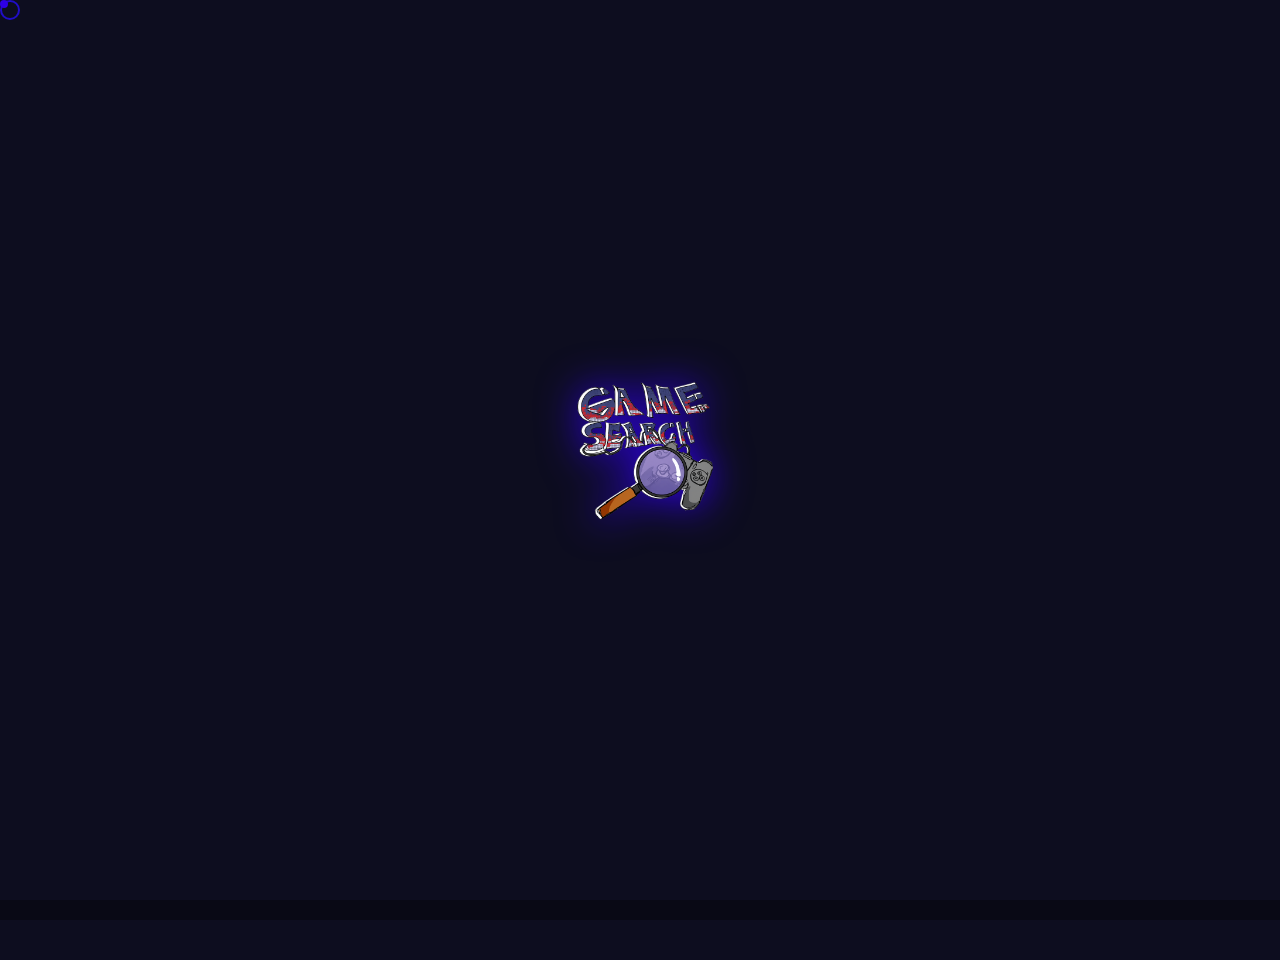
==== home-moderna.html @ 26bb9b79 "feat: mover nova Home moderna para home-moderna.html e restaurar index.html" ====
<!DOCTYPE html>
<html lang="pt-BR">

<head>
    <meta charset="UTF-8">
    <meta name="viewport" content="width=device-width, initial-scale=1.0">
    <meta name="base-path" content="">
    <title>Game Search — Home Moderna</title>
    <link rel="stylesheet" href="assets/css/global.css">
    <link rel="stylesheet" href="assets/css/PixelBlast.css">
    <link rel="stylesheet" href="assets/css/home-moderna.css">
    <link rel="stylesheet" href="https://cdnjs.cloudflare.com/ajax/libs/font-awesome/6.4.0/css/all.min.css">
    <style>
        /* Estilos específicos para a home-moderna se necessário */
        body {
            overflow-x: hidden;
            background: #0d0d1f;
        }
        
        .layout-principal {
            display: flex;
            flex-direction: column;
            align-items: center;
            width: 100%;
            min-height: 100vh;
        }
    </style>
</head>

<body>
    <!-- Splash Screen -->
    <div id="splash-screen">
        <img src="assets/img/logo.png" alt="Logo" class="splash-logo">
    </div>

    <!-- Cursor Gamer -->
    <div class="cursor-gamer"></div>
    <div class="cursor-follower"></div>

    <!-- Background Animado -->
    <canvas id="bg-canvas"></canvas>

    <div class="layout-principal">
        <!-- Hero Section Moderna -->
        <section class="hero-moderna fade-in">
            <h1 class="hero-titulo">Game Search</h1>
            <div class="texto-rotativo">
                <span class="typing-text"></span>
            </div>
            <p style="color: var(--cor-texto-muted); max-width: 600px; text-align: center;">Explore milhares de títulos, acompanhe lançamentos e encontre sua próxima grande experiência gamer em um só lugar.</p>
            <div style="margin-top: 30px;">
                <a href="index.html" class="botao-detalhes hover-scale">Entrar na Plataforma</a>
            </div>
        </section>

        <!-- Carrossel de Logotipos -->
        <div class="logos-container fade-in">
            <div class="logos-track">
                <!-- Logos (Duplicados para loop infinito) -->
                <img src="https://upload.wikimedia.org/wikipedia/commons/0/00/PlayStation_logo.svg" alt="PlayStation" class="logo-item">
                <img src="https://upload.wikimedia.org/wikipedia/commons/f/f9/Xbox_one_logo.svg" alt="Xbox" class="logo-item">
                <img src="https://upload.wikimedia.org/wikipedia/commons/8/83/Steam_icon_logo.svg" alt="Steam" class="logo-item">
                <img src="https://upload.wikimedia.org/wikipedia/commons/3/31/Epic_Games_logo.svg" alt="Epic Games" class="logo-item">
                <img src="https://upload.wikimedia.org/wikipedia/commons/0/0d/Electronic_Arts_logo.svg" alt="EA" class="logo-item">
                <img src="https://upload.wikimedia.org/wikipedia/commons/7/78/Ubisoft_logo.svg" alt="Ubisoft" class="logo-item">
                <img src="https://upload.wikimedia.org/wikipedia/en/2/23/Battle.net_Logo.svg" alt="Battle.net" class="logo-item">
                <img src="https://upload.wikimedia.org/wikipedia/commons/0/0b/Nintendo_logo.svg" alt="Nintendo" class="logo-item">
                <img src="https://upload.wikimedia.org/wikipedia/commons/7/73/Discord_Color_Text_Logo.svg" alt="Discord" class="logo-item">
                <img src="https://upload.wikimedia.org/wikipedia/commons/5/53/Rockstar_Games_Logo.svg" alt="Rockstar" class="logo-item">
                <!-- Duplicate for loop -->
                <img src="https://upload.wikimedia.org/wikipedia/commons/0/00/PlayStation_logo.svg" alt="PlayStation" class="logo-item">
                <img src="https://upload.wikimedia.org/wikipedia/commons/f/f9/Xbox_one_logo.svg" alt="Xbox" class="logo-item">
                <img src="https://upload.wikimedia.org/wikipedia/commons/8/83/Steam_icon_logo.svg" alt="Steam" class="logo-item">
                <img src="https://upload.wikimedia.org/wikipedia/commons/3/31/Epic_Games_logo.svg" alt="Epic Games" class="logo-item">
                <img src="https://upload.wikimedia.org/wikipedia/commons/0/0d/Electronic_Arts_logo.svg" alt="EA" class="logo-item">
                <img src="https://upload.wikimedia.org/wikipedia/commons/7/78/Ubisoft_logo.svg" alt="Ubisoft" class="logo-item">
                <img src="https://upload.wikimedia.org/wikipedia/en/2/23/Battle.net_Logo.svg" alt="Battle.net" class="logo-item">
                <img src="https://upload.wikimedia.org/wikipedia/commons/0/0b/Nintendo_logo.svg" alt="Nintendo" class="logo-item">
                <img src="https://upload.wikimedia.org/wikipedia/commons/7/73/Discord_Color_Text_Logo.svg" alt="Discord" class="logo-item">
                <img src="https://upload.wikimedia.org/wikipedia/commons/5/53/Rockstar_Games_Logo.svg" alt="Rockstar" class="logo-item">
            </div>
        </div>
    </div>

    <script src="assets/js/global.js"></script>
    <script src="assets/js/home-moderna.js"></script>
</body>

</html>
---- assets/css/global.css ----
/* ─── VIEW TRANSITIONS ──────────────────────────────────────────────────────── */
             
             @view-transition {
                 navigation: auto;
             }
             /* ─── GOOGLE FONTS ──────────────────────────────────────────────────────────── */
             
             @import url('https://fonts.googleapis.com/css2?family=Cinzel:wght@400;600;700;900&family=Open+Sans:wght@300;400;500;600;700&display=swap');

             /* ─── LOCAL FONTS ───────────────────────────────────────────────────────────── */
             @font-face {
                 font-family: 'Game Paused';
                 src: url('../fonts/game-paused.otf') format('opentype');
                 font-weight: normal;
                 font-style: normal;
             }
             /* ─── CSS RESET & BASE ──────────────────────────────────────────────────────── */
             
             html {
                 scroll-behavior: smooth;
             }
             
             * {
                 margin: 0;
                 padding: 0;
                 box-sizing: border-box;
             }
             /* ─── DESIGN TOKENS ─────────────────────────────────────────────────────────── */
             
              :root {
                 /* Cores */
                 --cor-fundo: #0d0d1f;
                 --cor-lateral: #1a1a2e;
                 --cor-primaria: #2e00e6;
                 --cor-primaria-hover: #4a1fff;
                 --cor-texto: #ffffff;
                 --cor-texto-muted: rgba(255, 255, 255, 0.6);
                 --cor-hover: #2a2a4a;
                 --cor-tag: #1a1a4a;
                 --cor-dropdown: #12122a;
                 --cor-borda: rgba(255, 255, 255, 0.08);
                 --cor-borda-forte: rgba(255, 255, 255, 0.15);
                 /* Tipografia */
                 --font-titulo: 'Game Paused', sans-serif;
                 --font-corpo: 'Game Paused', sans-serif;
                 /* Tamanhos de fonte */
                 --fs-xs: 0.7rem;
                 --fs-sm: 0.8rem;
                 --fs-base: 0.9rem;
                 --fs-md: 1rem;
                 --fs-lg: 1.2rem;
                 --fs-xl: 1.5rem;
                 --fs-2xl: 2rem;
                 --fs-3xl: 2.5rem;
                 /* Layout */
                 --sidebar-width: 200px;
                 --sidebar-collapsed: 60px;
                 --border-radius-sm: 8px;
                 --border-radius: 12px;
                 --border-radius-lg: 20px;
                 --border-radius-xl: 30px;
                 /* Efeitos */
                 --transition-speed: 0.4s;
                 --transition-fast: 0.2s;
                 --animation-display: block;
                 /* Controle global de animações */
                 --shadow: 0 4px 15px rgba(0, 0, 0, 0.3);
                 --shadow-card: 0 8px 25px rgba(0, 0, 0, 0.4);
                 --shadow-glow: 0 0 20px rgba(46, 0, 230, 0.25);
                 --shadow-glow-hover: 0 0 35px rgba(46, 0, 230, 0.45);
             }
             /* ─── BODY & LAYOUT BASE ────────────────────────────────────────────────────── */
             
             body {
                 margin: 0;
                 min-height: 100vh;
                 background: #0d0d1f; /* Fallback color */
                 background-image: none;
                 background-size: cover;
                 background-position: center;
                 background-repeat: no-repeat;
                 background-attachment: fixed;
                 /* opcional */
                 color: var(--cor-texto);
                 font-family: var(--font-corpo);
                 font-size: var(--fs-base);
                 line-height: 1.6;
                 overflow-x: hidden;
                 -webkit-font-smoothing: antialiased;
             }
             
             .layout-principal {
                 display: flex;
                 min-height: 100vh;
             }
             /* ─── BARRA LATERAL ─────────────────────────────────────────────────────────── */
             
             .barra-lateral {
                 width: var(--sidebar-width);
                 background-color: var(--cor-lateral);
                 padding: 24px 12px;
                 position: fixed;
                 top: 0;
                 left: 0;
                 height: 100vh;
                 border-right: 1px solid var(--cor-borda);
                 border-left: 3px solid var(--cor-primaria);
                 z-index: 2000;
                 display: flex;
                 flex-direction: column;
                 gap: 16px;
                 overflow-y: auto;
                 overflow-x: hidden;
                 transition: width var(--transition-speed) cubic-bezier(0.4, 0, 0.2, 1), transform var(--transition-speed) cubic-bezier(0.4, 0, 0.2, 1);
             }
             
             body.sidebar-fechada .barra-lateral {
                 width: var(--sidebar-collapsed);
             }
             
             @media (min-width: 1025px) {
                 body.sidebar-fechada .barra-lateral .sidebar-titulo,
                 body.sidebar-fechada .barra-lateral .menu-navegacao span,
                 body.sidebar-fechada .barra-lateral .sidebar-logo span,
                 body.sidebar-fechada .barra-lateral .separador {
                     display: none;
                 }
                 .barra-lateral .menu-navegacao span,
                 .barra-lateral .sidebar-logo span,
                 .barra-lateral .sidebar-titulo {
                     transition: opacity var(--transition-fast) ease;
                 }
                 body.sidebar-fechada .barra-lateral .sidebar-logo {
                     padding: 8px 0;
                 }
                 body.sidebar-fechada .barra-lateral .sidebar-logo img {
                     width: 32px;
                     height: 32px;
                 }
                 body.sidebar-fechada .barra-lateral .menu-navegacao li a {
                     justify-content: center;
                     padding: 12px;
                     border-left: none;
                     border-bottom: 3px solid transparent;
                 }
                 body.sidebar-fechada .barra-lateral .menu-navegacao li.ativo a {
                     border-bottom-color: var(--cor-primaria);
                 }
             }
             
             .barra-lateral::-webkit-scrollbar {
                 width: 3px;
             }
             
             .barra-lateral::-webkit-scrollbar-track {
                 background: transparent;
             }
             
             .barra-lateral::-webkit-scrollbar-thumb {
                 background: var(--cor-primaria);
                 border-radius: 2px;
             }
             /* Logo na sidebar */
             
             .sidebar-logo {
                 display: flex;
                 align-items: center;
                 gap: 12px;
                 padding: 8px 12px 20px;
                 margin-bottom: 4px;
                 border-bottom: 1px solid var(--cor-borda);
                 overflow: hidden;
                 white-space: nowrap;
             }
             
             .sidebar-logo img {
                 width: 100%;
                 object-fit: contain;
                 filter: drop-shadow(0 0 6px rgba(46, 0, 230, 0.5));
                 flex-shrink: 0;
             }
             
             .sidebar-logo span {
                 font-family: var(--font-titulo);
                 font-size: var(--fs-md);
                 font-weight: 700;
                 color: var(--cor-texto);
                 letter-spacing: 0.05em;
             }
             /* Seções da sidebar */
             
             .sidebar-secao {
                 display: flex;
                 flex-direction: column;
                 gap: 8px;
             }
             
             .sidebar-titulo {
                 font-family: var(--font-corpo);
                 font-size: var(--fs-xs);
                 font-weight: 700;
                 letter-spacing: 0.12em;
                 text-transform: uppercase;
                 color: var(--cor-primaria);
                 margin: 0;
                 padding: 0 8px;
                 display: flex;
                 align-items: center;
                 gap: 6px;
             }
             
             .sidebar-titulo::before {
                 content: '';
                 display: inline-block;
                 width: 3px;
                 height: 3px;
                 background-color: var(--cor-primaria);
                 border-radius: 50%;
             }
             
             .menu-navegacao ul {
                 list-style: none;
                 display: flex;
                 flex-direction: column;
                 gap: 4px;
             }
             
             .menu-navegacao li a {
                 text-decoration: none;
                 color: var(--cor-texto-muted);
                 font-family: var(--font-corpo);
                 font-size: var(--fs-xs);
                 font-weight: 600;
                 letter-spacing: 0.08em;
                 display: flex;
                 align-items: center;
                 gap: 10px;
                 padding: 10px 12px;
                 border-radius: var(--border-radius-sm);
                 transition: all var(--transition-speed) ease;
                 text-transform: uppercase;
                 white-space: nowrap;
                 overflow: hidden;
                 border-left: 3px solid transparent;
                 position: relative;
             }
             
             .menu-navegacao li a i {
                 font-size: 0.95rem;
                 width: 18px;
                 text-align: center;
                 flex-shrink: 0;
                 color: var(--cor-texto-muted);
                 transition: color var(--transition-speed) ease;
             }
             
             .menu-navegacao li a:hover {
                 background-color: rgba(var(--cor-primaria-rgb, 46, 0, 230), 0.15);
                 color: var(--cor-texto);
                 border-left-color: var(--cor-primaria);
             }
             
             .menu-navegacao li a:hover i {
                 color: var(--cor-primaria);
             }
             
             .menu-navegacao li.ativo a {
                 background-color: rgba(var(--cor-primaria-rgb, 46, 0, 230), 0.35);
                 color: var(--cor-texto);
                 border-left-color: var(--cor-primaria);
                 box-shadow: inset 0 0 12px rgba(var(--cor-primaria-rgb, 46, 0, 230), 0.3);
             }
             
             .menu-navegacao li.ativo a i {
                 color: var(--cor-primaria);
             }
             
             .separador {
                 height: 1px;
                 background-color: var(--cor-borda);
                 margin: 8px 4px;
             }
             /* ─── CONTEÚDO PRINCIPAL ────────────────────────────────────────────────────── */
             
             .conteudo-principal {
                 margin-left: var(--sidebar-width);
                 flex: 1;
                 padding: 24px 32px;
                 display: flex;
                 flex-direction: column;
                 align-items: center;
                 min-height: 100vh;
                 position: relative;
                 transition: margin-left var(--transition-speed) cubic-bezier(0.4, 0, 0.2, 1), padding var(--transition-speed) ease;
             }
             
             body.sidebar-fechada .conteudo-principal {
                 margin-left: var(--sidebar-collapsed);
             }
             /* ─── BARRA SUPERIOR / HEADER ───────────────────────────────────────────────── */
             
             .barra-superior {
                 width: 100%;
                 max-width: 1000px;
                 display: flex;
                 justify-content: center;
                 margin-bottom: 40px;
                 position: sticky;
                 top: 0;
                 z-index: 100;
                 padding: 8px 0;
                 backdrop-filter: blur(12px);
                 -webkit-backdrop-filter: blur(12px);
             }
             
             .container-busca {
                 background-color: var(--cor-primaria);
                 width: 50%;
                 padding: 10px 20px;
                 border-radius: var(--border-radius-xl);
                 display: flex;
                 align-items: center;
                 gap: 10px;
                 box-shadow: var(--shadow-glow);
                 transition: box-shadow var(--transition-speed) ease, transform var(--transition-speed) ease;
             }
             
             .container-busca:focus-within {
                 box-shadow: var(--shadow-glow-hover);
                 transform: scale(1.01);
             }
             
             .container-busca i {
                 color: rgba(255, 255, 255, 0.8);
                 font-size: var(--fs-base);
                 flex-shrink: 0;
             }
             
             .campo-busca {
                 background: none;
                 border: none;
                 color: var(--cor-texto);
                 font-family: var(--font-corpo);
                 font-weight: 700;
                 font-size: var(--fs-sm);
                 letter-spacing: 0.05em;
                 outline: none;
                 width: 100%;
             }
             
             .campo-busca::placeholder {
                 color: rgba(255, 255, 255, 0.7);
                 font-weight: 600;
                 letter-spacing: 0.1em;
             }
             /* ─── TÍTULOS DE SEÇÃO ──────────────────────────────────────────────────────── */
             
             .titulo-secao {
                 font-family: var(--font-titulo);
                 font-size: var(--fs-lg);
                 font-weight: 700;
                 letter-spacing: 0.12em;
                 text-transform: uppercase;
                 color: var(--cor-texto);
                 margin-bottom: 20px;
                 display: flex;
                 align-items: center;
                 gap: 10px;
             }
             
             .titulo-secao::after {
                 content: '';
                 flex: 1;
                 height: 1px;
                 background: linear-gradient(to right, var(--cor-primaria), transparent);
                 opacity: 0.4;
             }
             /* ─── BOTÕES PADRÃO ─────────────────────────────────────────────────────────── */
             
             .btn,
             button,
             a {
                 transition: all var(--transition-speed) ease;
             }
             
             .btn-primario {
                 background-color: var(--cor-primaria);
                 color: var(--cor-texto);
                 border: none;
                 padding: 10px 28px;
                 border-radius: var(--border-radius-xl);
                 font-family: var(--font-corpo);
                 font-weight: 700;
                 font-size: var(--fs-sm);
                 letter-spacing: 0.06em;
                 text-transform: lowercase;
                 cursor: pointer;
                 box-shadow: var(--shadow-glow);
             }
             
             .btn-primario:hover {
                 background-color: var(--cor-primaria-hover);
                 box-shadow: var(--shadow-glow-hover);
                 transform: translateY(-2px);
             }
             
             .btn-primario:active {
                 transform: translateY(0);
             }
             
             .btn-secundario {
                 background-color: var(--cor-tag);
                 color: var(--cor-texto);
                 border: 1px solid var(--cor-borda);
                 padding: 10px 28px;
                 border-radius: var(--border-radius-xl);
                 font-family: var(--font-corpo);
                 font-weight: 600;
                 font-size: var(--fs-sm);
                 letter-spacing: 0.06em;
                 cursor: pointer;
             }
             
             .btn-secundario:hover {
                 background-color: var(--cor-hover);
                 border-color: var(--cor-primaria);
             }
             /* ─── CARDS GENÉRICO ────────────────────────────────────────────────────────── */
             
             .card {
                 background-color: var(--cor-lateral);
                 border-radius: var(--border-radius);
                 border: 1px solid var(--cor-borda);
                 box-shadow: var(--shadow-card);
                 transition: all var(--transition-speed) ease;
             }
             
             .card:hover {
                 border-color: rgba(46, 0, 230, 0.35);
                 box-shadow: var(--shadow-glow);
                 transform: translateY(-3px);
             }
             /* ─── BADGES DE CLASSIFICAÇÃO ETÁRIA ───────────────────────────────────────── */
             
             .badge-etaria {
                 position: absolute;
                 top: 8px;
                 left: 8px;
                 width: 28px;
                 height: 28px;
                 border-radius: var(--border-radius-sm);
                 display: flex;
                 align-items: center;
                 justify-content: center;
                 font-size: var(--fs-xs);
                 font-weight: 900;
                 color: #fff;
                 box-shadow: 0 2px 8px rgba(0, 0, 0, 0.6);
                 z-index: 10;
                 font-family: var(--font-corpo);
             }
             
             .etaria-L {
                 background-color: #00a651;
             }
             
             .etaria-10 {
                 background-color: #00aeef;
             }
             
             .etaria-12 {
                 background-color: #ffc20e;
                 color: #000;
             }
             
             .etaria-14 {
                 background-color: #f7941d;
             }
             
             .etaria-16 {
                 background-color: #ed1c24;
             }
             
             .etaria-18 {
                 background-color: #231f20;
                 border: 2px solid rgba(255, 255, 255, 0.6);
             }
             /* ─── ANIMAÇÕES ─────────────────────────────────────────────────────────────── */
             
             @keyframes fadeInUp {
                 from {
                     opacity: 0;
                     transform: translateY(18px);
                 }
                 to {
                     opacity: 1;
                     transform: translateY(0);
                 }
             }
             
             @keyframes fadeIn {
                 from {
                     opacity: 0;
                 }
                 to {
                     opacity: 1;
                 }
             }
             
             @keyframes pulsoGlow {
                 0%,
                 100% {
                     box-shadow: var(--shadow-glow);
                 }
                 50% {
                     box-shadow: var(--shadow-glow-hover);
                 }
             }
             
             @keyframes pulseDot {
                 0%,
                 100% {
                     opacity: 1;
                     transform: translateX(-50%) scale(1);
                 }
                 50% {
                     opacity: 0.6;
                     transform: translateX(-50%) scale(0.8);
                 }
             }
             
             .animar-entrada {
                 animation: fadeInUp 0.45s ease both;
             }
             
             .animar-entrada:nth-child(1) {
                 animation-delay: 0.05s;
             }
             
             .animar-entrada:nth-child(2) {
                 animation-delay: 0.10s;
             }
             
             .animar-entrada:nth-child(3) {
                 animation-delay: 0.15s;
             }
             
             .animar-entrada:nth-child(4) {
                 animation-delay: 0.20s;
             }
             
             .animar-entrada:nth-child(5) {
                 animation-delay: 0.25s;
             }
             
             .animar-entrada:nth-child(6) {
                 animation-delay: 0.30s;
             }
             
             .animar-entrada:nth-child(7) {
                 animation-delay: 0.35s;
             }
             
             .animar-entrada:nth-child(8) {
                 animation-delay: 0.40s;
             }
             /* ─── ACESSIBILIDADE ────────────────────────────────────────────────────────── */
             
              :focus-visible {
                 outline: 2px solid var(--cor-primaria);
                 outline-offset: 3px;
                 border-radius: 4px;
             }
             /* Suporte para desativação manual de animações */
             
             body.sem-animacoes *,
             body.sem-animacoes *::before,
             body.sem-animacoes *::after {
                 animation-duration: 0s !important;
                 transition-duration: 0s !important;
                 transition: none !important;
                 animation: none !important;
             }
             
             @media (prefers-reduced-motion: reduce) {
                 *,
                 *::before,
                 *::after {
                     animation-duration: 0.01ms !important;
                     transition-duration: 0.01ms !important;
                 }
             }
             /* ─── RESPONSIVIDADE ────────────────────────────────────────────────────────── */
             
             @media (max-width: 768px) {
                 .barra-lateral {
                     width: var(--sidebar-collapsed);
                     padding: 16px 8px;
                 }
                 .sidebar-logo img {
                     width: 32px;
                     height: 32px;
                 }
                 .menu-navegacao li a span {
                     display: none;
                 }
                 .menu-navegacao li a {
                     justify-content: center;
                     padding: 10px;
                 }
                 .menu-navegacao li.ativo a {
                     border-left: none;
                     border-bottom: 2px solid var(--cor-primaria);
                     padding: 10px;
                 }
                 .conteudo-principal {
                     margin-left: var(--sidebar-collapsed);
                     padding: 16px;
                 }
                 .container-busca {
                     width: 85%;
                 }
             }
             
             @media (max-width: 480px) {
                 .conteudo-principal {
                     padding: 12px;
                 }
                 .barra-superior {
                     margin-bottom: 24px;
                 }
             }
             /* ─── UTILITÁRIOS & COMPONENTES COMUNS ──────────────────────────────────────── */
             
             .grid-2col {
                 display: grid;
                 grid-template-columns: repeat(2, 1fr);
                 gap: 24px;
             }
             
             .grid-3col {
                 display: grid;
                 grid-template-columns: repeat(3, 1fr);
                 gap: 24px;
                 width: 100%;
             }
             
             @media (max-width: 992px) {
                 .grid-3col {
                     grid-template-columns: repeat(2, 1fr);
                 }
             }
             
             @media (max-width: 600px) {
                 .grid-2col,
                 .grid-3col {
                     grid-template-columns: 1fr;
                 }
             }
             
             .glass-card {
                 background: rgba(255, 255, 255, 0.03);
                 backdrop-filter: blur(10px);
                 -webkit-backdrop-filter: blur(10px);
                 border: 1px solid var(--cor-borda);
                 border-radius: var(--border-radius);
                 padding: 24px;
             }
             
             .section-spacer {
                 margin-bottom: 60px;
                 width: 100%;
                 max-width: 1000px;
             }
             /* ─── CARDS EXPANSÍVEIS ────────────────────────────────────────────────────── */
             
             .card-expansivel {
                 cursor: pointer;
                 overflow: hidden;
                 transition: all var(--transition-speed) ease;
             }
             
             .card-expansivel .conteudo-expansivel {
                 display: grid;
                 grid-template-rows: 0fr;
                 transition: grid-template-rows var(--transition-speed) ease, opacity var(--transition-speed) ease;
                 opacity: 0;
                 visibility: hidden;
                 /* Garante que não haja interação ou visibilidade residual */
             }
             
             .card-expansivel.expandido .conteudo-expansivel {
                 grid-template-rows: 1fr;
                 opacity: 1;
                 visibility: visible;
                 padding-top: 16px;
             }
             
             .card-expansivel .interno-expansivel {
                 overflow: hidden;
             }
             
             .card-expansivel .icone-expansao {
                 transition: transform var(--transition-speed) ease;
             }
             
             .card-expansivel.expandido .icone-expansao {
                 transform: rotate(180deg);
             }
             
             .grid-4col {
                 display: grid;
                 grid-template-columns: repeat(4, 1fr);
                 gap: 24px;
                 width: 100%;
             }
             
             @media (max-width: 1100px) {
                 .grid-4col {
                     grid-template-columns: repeat(2, 1fr);
                 }
             }
             
             @media (max-width: 600px) {
                 .grid-4col {
                     grid-template-columns: 1fr;
                 }
             }
             /* ─── ESTILOS PARA FILTROS DE PREÇO ─────────────────────────────────────────── */
             
             .info-preco {
                 font-weight: 700;
                 background: rgba(255, 255, 255, 0.05);
                 border: 1px solid rgba(255, 255, 255, 0.06);
             }
             
             .info-preco.gratis {
                 color: #4ade80;
                 border-color: rgba(74, 222, 128, 0.2);
                 background: rgba(74, 222, 128, 0.1);
             }
             
             .info-preco.gratis i {
                 color: #4ade80;
             }
             
             .info-preco.baixo {
                 color: #60a5fa;
                 border-color: rgba(96, 165, 250, 0.2);
                 background: rgba(96, 165, 250, 0.1);
             }
             
             .info-preco.baixo i {
                 color: #60a5fa;
             }
             
             .info-preco.medio {
                 color: #fbbf24;
                 border-color: rgba(251, 191, 36, 0.2);
                 background: rgba(251, 191, 36, 0.1);
             }
             
             .info-preco.medio i {
                 color: #fbbf24;
             }
             
             .info-preco.alto {
                 color: #f87171;
                 border-color: rgba(248, 113, 113, 0.2);
                 background: rgba(248, 113, 113, 0.1);
             }
             
             .info-preco.alto i {
                 color: #f87171;
             }
             /* ─── HEADER DOS MENUS FLUTUANTES COM BOTÃO RESET ──────────────────────────── */
             
             .menu-header {
                 display: flex;
                 justify-content: space-between;
                 align-items: center;
                 padding-bottom: 8px;
                 margin-bottom: 8px;
                 border-bottom: 1px solid var(--cor-borda);
                 grid-column: 1 / -1;
                 width: 100%;
             }
             
             .menu-titulo {
                 font-family: var(--font-corpo);
                 font-size: var(--fs-xs);
                 font-weight: 700;
                 letter-spacing: 0.08em;
                 text-transform: uppercase;
                 color: var(--cor-texto-muted);
                 opacity: 0.7;
             }
             
             .btn-reset-filtro {
                 background: none;
                 border: none;
                 color: var(--cor-texto-muted);
                 cursor: pointer;
                 padding: 4px 8px;
                 border-radius: var(--border-radius-sm);
                 transition: all var(--transition-speed) ease;
                 font-size: var(--fs-sm);
                 display: flex;
                 align-items: center;
                 justify-content: center;
                 width: 28px;
                 height: 28px;
                 opacity: 0.5;
             }
             
             .btn-reset-filtro:hover {
                 background-color: rgba(239, 68, 68, 0.15);
                 color: #ef4444;
                 opacity: 1;
                 transform: scale(1.1);
             }
             
             .btn-reset-filtro:active {
                 transform: scale(0.9);
             }
             
             .btn-reset-filtro i {
                 font-size: 0.9rem;
             }
             /* ─── INDICADOR DE FILTRO ATIVO NOS BOTÕES PRINCIPAIS ──────────────────────── */
             
             .botao-filtro-principal {
                 position: relative;
             }
             
             .botao-filtro-principal.ativo::after {
                 content: '';
                 position: absolute;
                 bottom: -2px;
                 left: 50%;
                 transform: translateX(-50%);
                 width: 6px;
                 height: 6px;
                 background-color: #ef4444;
                 border-radius: 50%;
                 box-shadow: 0 0 10px rgba(239, 68, 68, 0.5);
                 animation: pulseDot 2s ease-in-out infinite;
             }
             /* ─── MENU FLUTUANTE MELHORADO ──────────────────────────────────────────────── */
             
             .menu-flutuante {
                 position: absolute;
                 top: calc(100% + 10px);
                 left: 0;
                 background-color: var(--cor-dropdown);
                 padding: 14px;
                 border-radius: var(--border-radius);
                 display: none;
                 grid-template-columns: repeat(4, 1fr);
                 gap: 8px;
                 z-index: 300;
                 box-shadow: 0 20px 45px rgba(0, 0, 0, 0.7);
                 min-width: 440px;
                 border: 1px solid var(--cor-borda-forte);
                 animation: fadeIn 0.18s ease;
                 max-height: 320px;
                 overflow-y: auto;
             }
             
             .menu-flutuante.show {
                 display: grid;
             }
             
             .menu-flutuante::-webkit-scrollbar {
                 width: 3px;
             }
             
             .menu-flutuante::-webkit-scrollbar-track {
                 background: transparent;
             }
             
             .menu-flutuante::-webkit-scrollbar-thumb {
                 background: var(--cor-primaria);
                 border-radius: 2px;
             }
             
             .opcao-filtro {
                 background-color: var(--cor-tag);
                 color: var(--cor-texto);
                 border: 1px solid transparent;
                 padding: 9px 12px;
                 border-radius: var(--border-radius-sm);
                 cursor: pointer;
                 font-family: var(--font-corpo);
                 font-size: var(--fs-xs);
                 font-weight: 600;
                 letter-spacing: 0.04em;
                 transition: all var(--transition-fast) ease;
             }
             
             .opcao-filtro:hover,
             .opcao-filtro.selecionada {
                 background-color: var(--cor-primaria);
                 border-color: var(--cor-primaria);
             }
             /* ─── RESPONSIVIDADE DOS MENUS ──────────────────────────────────────────────── */
             
             @media (max-width: 900px) {
                 .carousel-wrapper {
                     display: none;
                 }
                 .destaque {
                     justify-content: center;
                 }
             }
             
             @media (max-width: 768px) {
                 .destaque {
                     flex-direction: column;
                     text-align: center;
                 }
                 .logo-principal {
                     width: 200px;
                 }
                 .menu-flutuante {
                     min-width: 260px;
                     grid-template-columns: repeat(2, 1fr);
                 }
                 .card-jogo {
                     min-height: 180px;
                     max-height: 260px;
                     flex-direction: column;
                 }
                 .card-jogo-sidebar {
                     flex: 0 0 100px;
                     width: 100%;
                     height: 100px;
                 }
                 .card-jogo-clone.expandido-clone {
                     flex-direction: column;
                 }
                 .card-jogo-clone.expandido-clone .card-jogo-sidebar {
                     flex: 0 0 140px;
                     height: 140px;
                     width: 100%;
                 }
                 .card-jogo-clone.expandido-clone .card-jogo-content {
                     padding: 16px 20px;
                 }
                 .card-jogo-titulo {
                     font-size: var(--fs-sm);
                 }
                 .card-jogo-descricao {
                     font-size: var(--fs-xs);
                     -webkit-line-clamp: 2;
                 }
                 .info-tag {
                     font-size: 0.6rem;
                     padding: 1px 8px;
                 }
                 /* Responsividade dos filtros */
                 .barra-filtro {
                     flex-wrap: wrap;
                     padding: 8px 12px;
                     gap: 6px;
                 }
                 .botao-filtro-principal {
                     padding: 6px 12px;
                     font-size: 0.6rem;
                     gap: 4px;
                 }
                 .botao-filtro-principal i {
                     font-size: 0.7rem;
                 }
                 .menu-flutuante {
                     min-width: 200px;
                     grid-template-columns: repeat(2, 1fr);
                     padding: 10px;
                     max-height: 250px;
                 }
                 .menu-header {
                     padding-bottom: 6px;
                     margin-bottom: 6px;
                 }
                 .menu-titulo {
                     font-size: 0.6rem;
                 }
                 .btn-reset-filtro {
                     width: 24px;
                     height: 24px;
                     font-size: 0.7rem;
                 }
                 .btn-reset-filtro i {
                     font-size: 0.7rem;
                 }
             }
             
             @media (max-width: 480px) {
                 .grade-jogos {
                     grid-template-columns: repeat(auto-fill, minmax(140px, 1fr));
                     gap: 14px;
                 }
                 .card-jogo {
                     min-height: 160px;
                     max-height: 220px;
                 }
                 .card-jogo-sidebar {
                     flex: 0 0 80px;
                     height: 80px;
                 }
                 .card-jogo-clone.expandido-clone .card-jogo-sidebar {
                     flex: 0 0 120px;
                     height: 120px;
                 }
                 .card-jogo-clone.expandido-clone .card-jogo-content {
                     padding: 12px 16px;
                 }
                 .card-jogo-info {
                     gap: 4px 8px;
                 }
                 .info-tag {
                     font-size: 0.55rem;
                     padding: 1px 6px;
                 }
                 .botao-detalhes {
                     font-size: 0.6rem;
                     padding: 4px 12px;
                 }
                 /* Responsividade dos filtros mobile */
                 .barra-filtro {
                     gap: 4px;
                 }
                 .botao-filtro-principal {
                     padding: 4px 10px;
                     font-size: 0.55rem;
                 }
                 .menu-flutuante {
                     min-width: 160px;
                     grid-template-columns: repeat(2, 1fr);
                     gap: 4px;
                     padding: 8px;
                 }
                 .opcao-filtro {
                     padding: 6px 8px;
                     font-size: 0.55rem;
                 }
             }
             /* ─── DRAWER SIDEBAR STYLES ─────────────────────────────────────────────────── */
             
             .hamburger-btn {
                 display: flex;
                 position: fixed;
                 top: 16px;
                 left: 16px;
                 z-index: 2500;
                 background: var(--cor-lateral);
                 border: 1px solid var(--cor-borda);
                 color: var(--cor-texto);
                 width: 44px;
                 height: 44px;
                 border-radius: var(--border-radius);
                 cursor: pointer;
                 font-size: 1.2rem;
                 transition: all var(--transition-speed) ease;
                 align-items: center;
                 justify-content: center;
             }
             
             body:not(.sidebar-fechada) .hamburger-btn {
                 left: calc(var(--sidebar-width) + 16px);
             }
             
             body.sidebar-fechada .hamburger-btn {
                 left: calc(var(--sidebar-collapsed) + 16px);
             }
             
             @media (max-width: 1024px) {
                 body:not(.sidebar-fechada) .hamburger-btn {
                     left: 16px;
                 }
             }
             
             .hamburger-btn:hover {
                 background: var(--cor-primaria);
                 border-color: var(--cor-primaria);
                 box-shadow: var(--shadow-glow);
             }
             
             .drawer-overlay {
                 display: none;
                 position: fixed;
                 inset: 0;
                 background: rgba(0, 0, 0, 0.6);
                 z-index: 1500;
                 opacity: 0;
                 transition: opacity 0.3s ease;
                 backdrop-filter: blur(4px);
                 -webkit-backdrop-filter: blur(4px);
             }
             
             .drawer-overlay.ativo {
                 opacity: 1;
             }
             
             @media (max-width: 1024px) {
                 .barra-lateral {
                     width: 280px;
                     z-index: 3000;
                     box-shadow: 4px 0 30px rgba(0, 0, 0, 0.4);
                 }
                 body.sidebar-fechada .barra-lateral {
                     transform: translateX(-100%);
                 }
                 body:not(.sidebar-fechada) .barra-lateral {
                     transform: translateX(0);
                 }
                 .conteudo-principal {
                     margin-left: 0 !important;
                     padding-top: 72px;
                 }
                 .hamburger-btn {
                     display: flex !important;
                 }
                 .barra-lateral .sidebar-logo {
                     padding-top: 20px;
                 }
                 .barra-lateral .menu-navegacao ul li a {
                     padding: 12px 20px;
                 }
                 .barra-lateral .menu-navegacao ul li a i {
                     width: 28px;
                     font-size: 1.1rem;
                 }
                 .barra-lateral .menu-navegacao ul li.ativo a {
                     background: var(--cor-primaria);
                     border-radius: 0 20px 20px 0;
                     margin-right: 12px;
                 }
             }
             
             @media (max-width: 480px) {
                 .hamburger-btn {
                     top: 12px !important;
                     left: 12px !important;
                     width: 38px !important;
                     height: 38px !important;
                     font-size: 1rem !important;
                 }
                 .barra-lateral {
                     width: 260px !important;
                 }
                 .conteudo-principal {
                     padding-top: 64px !important;
                 }
             }
             /* ─── DESTAQUE HERO ─────────────────────────────────────────────────────────── */
             
             .destaque {
                 display: flex;
                 width: 100%;
                 max-width: 1000px;
                 justify-content: space-between;
                 align-items: center;
                 gap: 50px;
                 margin-bottom: 40px;
             }
             
             .logo-hero {
                 flex-shrink: 0;
             }
             
             .logo-principal {
                 width: 300px;
                 filter: drop-shadow(0 0 14px var(--cor-primaria));
                 opacity: 0.8;
                 transition: transform var(--transition-speed) ease, filter var(--transition-speed) ease;
             }
             
             .logo-principal:hover {
                 transform: scale(1.04);
                 filter: drop-shadow(0 0 22px var(--cor-primaria));
                 opacity: 1;
             }
             /* ─── CARROSSEL ─────────────────────────────────────────────────────────────── */
             
             .carousel-wrapper {
                 flex: 1 1 0;
                 min-width: 0;
                 display: flex;
                 flex-direction: column;
                 gap: 12px;
             }
             
             .carousel-track-container {
                 border-radius: var(--border-radius);
                 overflow: hidden;
                 background: #08081a;
                 box-shadow: 0 0 0 1px var(--cor-borda), 0 20px 50px rgba(0, 0, 0, 0.7), var(--shadow-glow);
             }
             
             .carousel-track {
                 display: flex;
                 width: 100%;
                 will-change: transform;
             }
             
             .carousel-slide {
                 flex: 0 0 100%;
                 width: 100%;
                 display: flex;
                 flex-direction: column;
             }
             
             .carousel-img-wrap {
                 width: 100%;
                 aspect-ratio: 16 / 9;
                 overflow: hidden;
                 background: #000;
             }
             
             .carousel-img-wrap img {
                 width: 100%;
                 height: 100%;
                 object-fit: contain;
                 display: block;
             }
             
             .carousel-caption {
                 background: linear-gradient(to right, rgba(var(--cor-primaria-rgb, 46, 0, 230), 0.22), rgba(var(--cor-primaria-rgb, 46, 0, 230), 0.04));
                 color: rgba(255, 255, 255, 0)
             }
---- assets/css/PixelBlast.css ----
.pixel-blast-canvas {
  position: fixed;
  top: 0;
  left: 0;
  width: 100%;
  height: 100%;
  z-index: -1;
  pointer-events: none;
  display: block;
}
---- assets/css/home-moderna.css ----
/* ── Splash Screen ── */
#splash-screen {
    position: fixed;
    inset: 0;
    background: #0d0d1f;
    display: flex;
    justify-content: center;
    align-items: center;
    z-index: 9999;
    transition: opacity 0.8s ease, visibility 0.8s;
}

#splash-screen.hidden {
    opacity: 0;
    visibility: hidden;
}

.splash-logo {
    width: 150px;
    filter: drop-shadow(0 0 20px var(--cor-primaria));
    animation: pulseLogo 2s infinite ease-in-out;
}

@keyframes pulseLogo {
    0%, 100% { transform: scale(1); filter: drop-shadow(0 0 20px var(--cor-primaria)); }
    50% { transform: scale(1.1); filter: drop-shadow(0 0-40px var(--cor-primaria)); }
}

/* ── Cursor Gamer ── */
.cursor-gamer {
    width: 20px;
    height: 20px;
    border: 2px solid var(--cor-primaria);
    border-radius: 50%;
    position: fixed;
    pointer-events: none;
    z-index: 10000;
    transition: transform 0.1s ease-out;
    mix-blend-mode: difference;
}

.cursor-follower {
    width: 8px;
    height: 8px;
    background: var(--cor-primaria);
    border-radius: 50%;
    position: fixed;
    pointer-events: none;
    z-index: 10000;
    transition: transform 0.15s ease-out;
}

/* ── Background Animado ── */
#bg-canvas {
    position: fixed;
    top: 0;
    left: 0;
    width: 100%;
    height: 100%;
    z-index: -1;
    background: radial-gradient(circle at center, #1a1a4a 0%, #0d0d1f 100%);
}

/* ── Hero Section Moderna ── */
.hero-moderna {
    min-height: 80vh;
    display: flex;
    flex-direction: column;
    justify-content: center;
    align-items: center;
    text-align: center;
    padding: 40px 20px;
    gap: 24px;
}

.hero-titulo {
    font-size: 4rem;
    text-transform: uppercase;
    background: linear-gradient(to right, #fff, var(--cor-primaria));
    -webkit-background-clip: text;
    -webkit-text-fill-color: transparent;
    margin-bottom: 10px;
}

.texto-rotativo {
    font-size: 1.5rem;
    color: var(--cor-texto-muted);
    height: 1.5em;
}

.typing-text::after {
    content: '|';
    animation: blink 0.7s infinite;
}

@keyframes blink {
    50% { opacity: 0; }
}

/* ── Carrossel Infinito de Logos ── */
.logos-container {
    width: 100%;
    overflow: hidden;
    padding: 60px 0;
    background: rgba(0, 0, 0, 0.3);
    margin: 40px 0;
}

.logos-track {
    display: flex;
    gap: 80px;
    width: max-content;
    animation: scrollLogos 30s linear infinite;
}

.logos-track:hover {
    animation-play-state: paused;
}

.logo-item {
    height: 40px;
    filter: grayscale(1) brightness(2);
    opacity: 0.6;
    transition: all 0.3s ease;
}

.logo-item:hover {
    filter: grayscale(0) brightness(1);
    opacity: 1;
    transform: scale(1.1);
}

@keyframes scrollLogos {
    0% { transform: translateX(0); }
    100% { transform: translateX(-50%); }
}

/* ── Microanimações ── */
.fade-in { opacity: 0; transform: translateY(20px); transition: all 0.8s ease-out; }
.fade-in.visible { opacity: 1; transform: translateY(0); }

.hover-scale { transition: transform 0.3s ease; }
.hover-scale:hover { transform: scale(1.05); }

/* ── Responsividade ── */
@media (max-width: 768px) {
    .hero-titulo { font-size: 2.5rem; }
    .texto-rotativo { font-size: 1.2rem; }
    .logos-track { gap: 40px; }
}
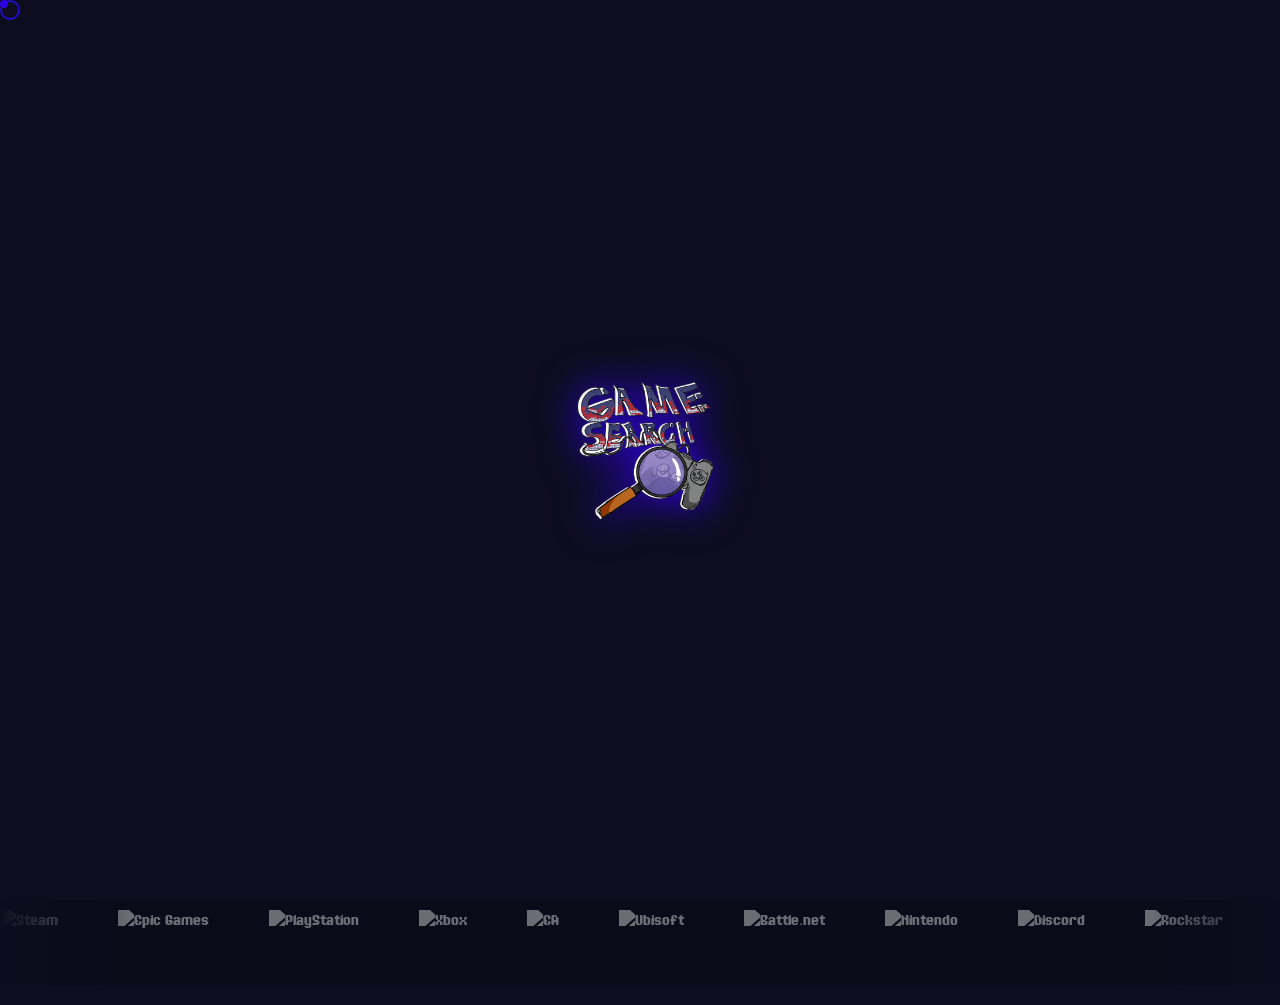
==== commit c5ae9157: "style: transformar carrossel de logos em banner de fundo com 3 linhas" ====
--- a/home-moderna.html
+++ b/home-moderna.html
@@ -53,10 +53,10 @@
             </div>
         </section>
 
-        <!-- Carrossel de Logotipos -->
-        <div class="logos-container fade-in">
-            <div class="logos-track">
-                <!-- Logos (Duplicados para loop infinito) -->
+        <!-- Banner de Logotipos (3 Linhas de Fundo) -->
+        <div class="logos-banner fade-in">
+            <!-- Linha 1 -->
+            <div class="logos-track track-row-1">
                 <img src="https://upload.wikimedia.org/wikipedia/commons/0/00/PlayStation_logo.svg" alt="PlayStation" class="logo-item">
                 <img src="https://upload.wikimedia.org/wikipedia/commons/f/f9/Xbox_one_logo.svg" alt="Xbox" class="logo-item">
                 <img src="https://upload.wikimedia.org/wikipedia/commons/8/83/Steam_icon_logo.svg" alt="Steam" class="logo-item">
@@ -67,11 +67,59 @@
                 <img src="https://upload.wikimedia.org/wikipedia/commons/0/0b/Nintendo_logo.svg" alt="Nintendo" class="logo-item">
                 <img src="https://upload.wikimedia.org/wikipedia/commons/7/73/Discord_Color_Text_Logo.svg" alt="Discord" class="logo-item">
                 <img src="https://upload.wikimedia.org/wikipedia/commons/5/53/Rockstar_Games_Logo.svg" alt="Rockstar" class="logo-item">
-                <!-- Duplicate for loop -->
+                <!-- Duplicados -->
                 <img src="https://upload.wikimedia.org/wikipedia/commons/0/00/PlayStation_logo.svg" alt="PlayStation" class="logo-item">
                 <img src="https://upload.wikimedia.org/wikipedia/commons/f/f9/Xbox_one_logo.svg" alt="Xbox" class="logo-item">
                 <img src="https://upload.wikimedia.org/wikipedia/commons/8/83/Steam_icon_logo.svg" alt="Steam" class="logo-item">
                 <img src="https://upload.wikimedia.org/wikipedia/commons/3/31/Epic_Games_logo.svg" alt="Epic Games" class="logo-item">
+                <img src="https://upload.wikimedia.org/wikipedia/commons/0/0d/Electronic_Arts_logo.svg" alt="EA" class="logo-item">
+                <img src="https://upload.wikimedia.org/wikipedia/commons/7/78/Ubisoft_logo.svg" alt="Ubisoft" class="logo-item">
+                <img src="https://upload.wikimedia.org/wikipedia/en/2/23/Battle.net_Logo.svg" alt="Battle.net" class="logo-item">
+                <img src="https://upload.wikimedia.org/wikipedia/commons/0/0b/Nintendo_logo.svg" alt="Nintendo" class="logo-item">
+                <img src="https://upload.wikimedia.org/wikipedia/commons/7/73/Discord_Color_Text_Logo.svg" alt="Discord" class="logo-item">
+                <img src="https://upload.wikimedia.org/wikipedia/commons/5/53/Rockstar_Games_Logo.svg" alt="Rockstar" class="logo-item">
+            </div>
+            <!-- Linha 2 -->
+            <div class="logos-track track-row-2">
+                <img src="https://upload.wikimedia.org/wikipedia/commons/0/0d/Electronic_Arts_logo.svg" alt="EA" class="logo-item">
+                <img src="https://upload.wikimedia.org/wikipedia/commons/7/78/Ubisoft_logo.svg" alt="Ubisoft" class="logo-item">
+                <img src="https://upload.wikimedia.org/wikipedia/en/2/23/Battle.net_Logo.svg" alt="Battle.net" class="logo-item">
+                <img src="https://upload.wikimedia.org/wikipedia/commons/0/0b/Nintendo_logo.svg" alt="Nintendo" class="logo-item">
+                <img src="https://upload.wikimedia.org/wikipedia/commons/7/73/Discord_Color_Text_Logo.svg" alt="Discord" class="logo-item">
+                <img src="https://upload.wikimedia.org/wikipedia/commons/5/53/Rockstar_Games_Logo.svg" alt="Rockstar" class="logo-item">
+                <img src="https://upload.wikimedia.org/wikipedia/commons/0/00/PlayStation_logo.svg" alt="PlayStation" class="logo-item">
+                <img src="https://upload.wikimedia.org/wikipedia/commons/f/f9/Xbox_one_logo.svg" alt="Xbox" class="logo-item">
+                <img src="https://upload.wikimedia.org/wikipedia/commons/8/83/Steam_icon_logo.svg" alt="Steam" class="logo-item">
+                <img src="https://upload.wikimedia.org/wikipedia/commons/3/31/Epic_Games_logo.svg" alt="Epic Games" class="logo-item">
+                <!-- Duplicados -->
+                <img src="https://upload.wikimedia.org/wikipedia/commons/0/0d/Electronic_Arts_logo.svg" alt="EA" class="logo-item">
+                <img src="https://upload.wikimedia.org/wikipedia/commons/7/78/Ubisoft_logo.svg" alt="Ubisoft" class="logo-item">
+                <img src="https://upload.wikimedia.org/wikipedia/en/2/23/Battle.net_Logo.svg" alt="Battle.net" class="logo-item">
+                <img src="https://upload.wikimedia.org/wikipedia/commons/0/0b/Nintendo_logo.svg" alt="Nintendo" class="logo-item">
+                <img src="https://upload.wikimedia.org/wikipedia/commons/7/73/Discord_Color_Text_Logo.svg" alt="Discord" class="logo-item">
+                <img src="https://upload.wikimedia.org/wikipedia/commons/5/53/Rockstar_Games_Logo.svg" alt="Rockstar" class="logo-item">
+                <img src="https://upload.wikimedia.org/wikipedia/commons/0/00/PlayStation_logo.svg" alt="PlayStation" class="logo-item">
+                <img src="https://upload.wikimedia.org/wikipedia/commons/f/f9/Xbox_one_logo.svg" alt="Xbox" class="logo-item">
+                <img src="https://upload.wikimedia.org/wikipedia/commons/8/83/Steam_icon_logo.svg" alt="Steam" class="logo-item">
+                <img src="https://upload.wikimedia.org/wikipedia/commons/3/31/Epic_Games_logo.svg" alt="Epic Games" class="logo-item">
+            </div>
+            <!-- Linha 3 -->
+            <div class="logos-track track-row-3">
+                <img src="https://upload.wikimedia.org/wikipedia/commons/8/83/Steam_icon_logo.svg" alt="Steam" class="logo-item">
+                <img src="https://upload.wikimedia.org/wikipedia/commons/3/31/Epic_Games_logo.svg" alt="Epic Games" class="logo-item">
+                <img src="https://upload.wikimedia.org/wikipedia/commons/0/00/PlayStation_logo.svg" alt="PlayStation" class="logo-item">
+                <img src="https://upload.wikimedia.org/wikipedia/commons/f/f9/Xbox_one_logo.svg" alt="Xbox" class="logo-item">
+                <img src="https://upload.wikimedia.org/wikipedia/commons/0/0d/Electronic_Arts_logo.svg" alt="EA" class="logo-item">
+                <img src="https://upload.wikimedia.org/wikipedia/commons/7/78/Ubisoft_logo.svg" alt="Ubisoft" class="logo-item">
+                <img src="https://upload.wikimedia.org/wikipedia/en/2/23/Battle.net_Logo.svg" alt="Battle.net" class="logo-item">
+                <img src="https://upload.wikimedia.org/wikipedia/commons/0/0b/Nintendo_logo.svg" alt="Nintendo" class="logo-item">
+                <img src="https://upload.wikimedia.org/wikipedia/commons/7/73/Discord_Color_Text_Logo.svg" alt="Discord" class="logo-item">
+                <img src="https://upload.wikimedia.org/wikipedia/commons/5/53/Rockstar_Games_Logo.svg" alt="Rockstar" class="logo-item">
+                <!-- Duplicados -->
+                <img src="https://upload.wikimedia.org/wikipedia/commons/8/83/Steam_icon_logo.svg" alt="Steam" class="logo-item">
+                <img src="https://upload.wikimedia.org/wikipedia/commons/3/31/Epic_Games_logo.svg" alt="Epic Games" class="logo-item">
+                <img src="https://upload.wikimedia.org/wikipedia/commons/0/00/PlayStation_logo.svg" alt="PlayStation" class="logo-item">
+                <img src="https://upload.wikimedia.org/wikipedia/commons/f/f9/Xbox_one_logo.svg" alt="Xbox" class="logo-item">
                 <img src="https://upload.wikimedia.org/wikipedia/commons/0/0d/Electronic_Arts_logo.svg" alt="EA" class="logo-item">
                 <img src="https://upload.wikimedia.org/wikipedia/commons/7/78/Ubisoft_logo.svg" alt="Ubisoft" class="logo-item">
                 <img src="https://upload.wikimedia.org/wikipedia/en/2/23/Battle.net_Logo.svg" alt="Battle.net" class="logo-item">
--- a/assets/css/home-moderna.css
+++ b/assets/css/home-moderna.css
@@ -97,42 +97,51 @@
     50% { opacity: 0; }
 }
 
-/* ── Carrossel Infinito de Logos ── */
-.logos-container {
+/* ── Banner de Logotipos (3 Linhas de Fundo) ── */
+.logos-banner {
     width: 100%;
     overflow: hidden;
-    padding: 60px 0;
-    background: rgba(0, 0, 0, 0.3);
-    margin: 40px 0;
+    padding: 40px 0;
+    background: rgba(0, 0, 0, 0.2);
+    margin: 20px 0;
+    display: flex;
+    flex-direction: column;
+    gap: 30px;
+    position: relative;
+    mask-image: linear-gradient(to right, transparent, black 10%, black 90%, transparent);
 }
 
 .logos-track {
     display: flex;
-    gap: 80px;
+    gap: 60px;
     width: max-content;
-    animation: scrollLogos 30s linear infinite;
 }
 
-.logos-track:hover {
-    animation-play-state: paused;
-}
+.track-row-1 { animation: scrollLeft 40s linear infinite; }
+.track-row-2 { animation: scrollRight 50s linear infinite; }
+.track-row-3 { animation: scrollLeft 45s linear infinite; }
 
 .logo-item {
-    height: 40px;
+    height: 35px;
     filter: grayscale(1) brightness(2);
-    opacity: 0.6;
+    opacity: 0.4;
     transition: all 0.3s ease;
 }
 
 .logo-item:hover {
     filter: grayscale(0) brightness(1);
-    opacity: 1;
+    opacity: 0.8;
     transform: scale(1.1);
 }
 
-@keyframes scrollLogos {
+@keyframes scrollLeft {
     0% { transform: translateX(0); }
     100% { transform: translateX(-50%); }
+}
+
+@keyframes scrollRight {
+    0% { transform: translateX(-50%); }
+    100% { transform: translateX(0); }
 }
 
 /* ── Microanimações ── */
